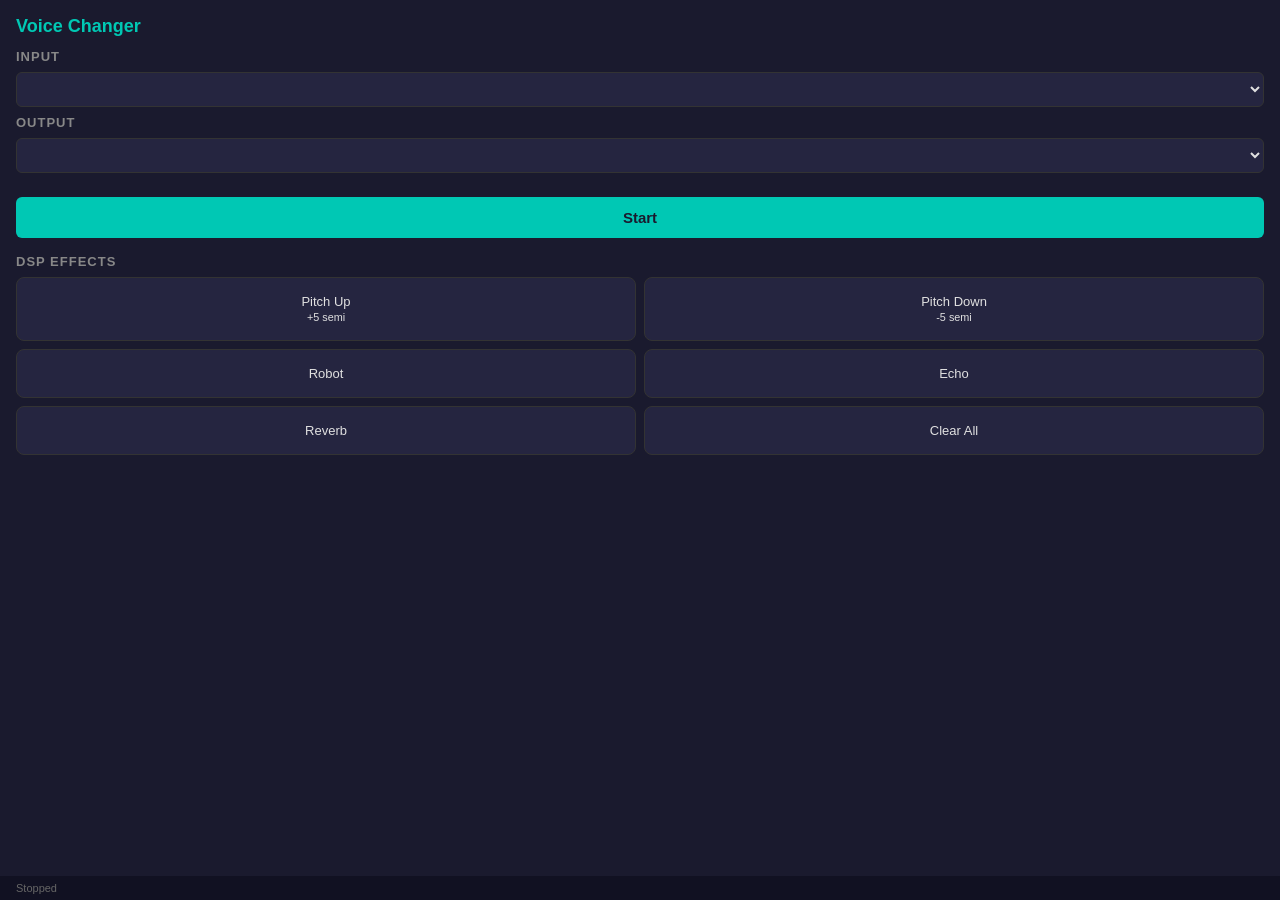
==== ui/index.html @ b73fc636 "Add Tauri system tray app with full voice changer UI Tauri v2 app with: - System tray with toggle an" ====
<!DOCTYPE html>
<html lang="en">
<head>
  <meta charset="UTF-8">
  <meta name="viewport" content="width=device-width, initial-scale=1.0">
  <title>Voice Changer</title>
  <style>
    * { margin: 0; padding: 0; box-sizing: border-box; }
    body {
      font-family: -apple-system, BlinkMacSystemFont, 'Segoe UI', sans-serif;
      background: #1a1a2e;
      color: #e0e0e0;
      padding: 16px;
      user-select: none;
    }
    h1 { font-size: 18px; margin-bottom: 12px; color: #00c8b4; }
    h2 { font-size: 13px; margin-bottom: 8px; color: #888; text-transform: uppercase; letter-spacing: 1px; }

    .section { margin-bottom: 16px; }

    select, button {
      font-size: 13px;
      border: 1px solid #333;
      border-radius: 6px;
      background: #252540;
      color: #e0e0e0;
      padding: 8px 12px;
      cursor: pointer;
      transition: background 0.15s;
    }
    select { width: 100%; margin-bottom: 8px; }
    select:focus { outline: 1px solid #00c8b4; }
    button:hover { background: #333355; }
    button:active { background: #00c8b4; color: #1a1a2e; }

    .device-row { display: flex; gap: 8px; align-items: center; margin-bottom: 8px; }
    .device-row select { flex: 1; margin-bottom: 0; }

    .btn-start {
      width: 100%;
      padding: 12px;
      font-size: 15px;
      font-weight: 600;
      background: #00c8b4;
      color: #1a1a2e;
      border: none;
      margin-bottom: 16px;
    }
    .btn-start:hover { background: #00e6cf; }
    .btn-start.active { background: #e04040; }
    .btn-start.active:hover { background: #ff5050; }

    .effects-grid {
      display: grid;
      grid-template-columns: 1fr 1fr;
      gap: 8px;
    }
    .effect-btn {
      padding: 16px 8px;
      text-align: center;
      font-size: 13px;
      border-radius: 8px;
    }
    .effect-btn.on {
      background: #00c8b4;
      color: #1a1a2e;
      border-color: #00c8b4;
    }

    .active-effects {
      margin-top: 8px;
      font-size: 12px;
      color: #666;
    }
    .active-effects span {
      display: inline-block;
      background: #252540;
      border: 1px solid #333;
      border-radius: 4px;
      padding: 2px 8px;
      margin: 2px;
    }

    .status-bar {
      position: fixed;
      bottom: 0;
      left: 0;
      right: 0;
      padding: 6px 16px;
      background: #111122;
      font-size: 11px;
      color: #666;
      display: flex;
      justify-content: space-between;
    }
    .status-bar .on { color: #00c8b4; }
  </style>
</head>
<body>
  <h1>Voice Changer</h1>

  <div class="section">
    <h2>Input</h2>
    <select id="input-device"></select>
    <h2>Output</h2>
    <select id="output-device"></select>
  </div>

  <button class="btn-start" id="start-btn" onclick="toggleEngine()">Start</button>

  <div class="section">
    <h2>DSP Effects</h2>
    <div class="effects-grid">
      <button class="effect-btn" data-effect="pitch_up" onclick="toggleEffect(this)">Pitch Up<br><small>+5 semi</small></button>
      <button class="effect-btn" data-effect="pitch_down" onclick="toggleEffect(this)">Pitch Down<br><small>-5 semi</small></button>
      <button class="effect-btn" data-effect="robot" onclick="toggleEffect(this)">Robot</button>
      <button class="effect-btn" data-effect="echo" onclick="toggleEffect(this)">Echo</button>
      <button class="effect-btn" data-effect="reverb" onclick="toggleEffect(this)">Reverb</button>
      <button class="effect-btn" onclick="clearEffects()">Clear All</button>
    </div>
    <div class="active-effects" id="active-effects"></div>
  </div>

  <div class="status-bar">
    <span id="status">Stopped</span>
    <span id="latency"></span>
  </div>

  <script>
    const { invoke } = window.__TAURI__.core;

    let engineRunning = false;

    async function init() {
      try {
        const inputs = await invoke('get_input_devices');
        const outputs = await invoke('get_output_devices');
        const virtualOut = await invoke('get_virtual_output');

        const inputSelect = document.getElementById('input-device');
        const outputSelect = document.getElementById('output-device');

        inputs.forEach(name => {
          const opt = document.createElement('option');
          opt.value = name;
          opt.textContent = name;
          inputSelect.appendChild(opt);
        });

        outputs.forEach(name => {
          const opt = document.createElement('option');
          opt.value = name;
          opt.textContent = name;
          if (virtualOut && name === virtualOut) opt.selected = true;
          outputSelect.appendChild(opt);
        });
      } catch (e) {
        console.error('Init failed:', e);
      }
    }

    async function toggleEngine() {
      const btn = document.getElementById('start-btn');
      const status = document.getElementById('status');

      if (engineRunning) {
        await invoke('stop_engine');
        engineRunning = false;
        btn.textContent = 'Start';
        btn.classList.remove('active');
        status.textContent = 'Stopped';
        status.classList.remove('on');
      } else {
        const input = document.getElementById('input-device').value;
        const output = document.getElementById('output-device').value;
        try {
          await invoke('start_engine', { inputDevice: input, outputDevice: output });
          engineRunning = true;
          btn.textContent = 'Stop';
          btn.classList.add('active');
          status.textContent = 'Running';
          status.classList.add('on');
        } catch (e) {
          alert('Failed to start: ' + e);
        }
      }
    }

    async function toggleEffect(el) {
      if (!engineRunning) return;
      const effect = el.dataset.effect;
      if (!effect) return;

      if (el.classList.contains('on')) {
        // For simplicity, clear and re-add active effects
        // (proper toggle by index would need more state tracking)
        el.classList.remove('on');
        await rebuildEffects();
      } else {
        el.classList.add('on');
        await invoke('add_effect', { effectType: effect });
      }
      await updateActiveEffects();
    }

    async function rebuildEffects() {
      await invoke('clear_effects');
      const buttons = document.querySelectorAll('.effect-btn.on');
      for (const btn of buttons) {
        const effect = btn.dataset.effect;
        if (effect) {
          await invoke('add_effect', { effectType: effect });
        }
      }
    }

    async function clearEffects() {
      if (!engineRunning) return;
      await invoke('clear_effects');
      document.querySelectorAll('.effect-btn.on').forEach(b => b.classList.remove('on'));
      await updateActiveEffects();
    }

    async function updateActiveEffects() {
      try {
        const effects = await invoke('get_effects');
        const container = document.getElementById('active-effects');
        if (effects.length === 0) {
          container.innerHTML = '';
        } else {
          container.innerHTML = effects.map(([name, on]) =>
            `<span>${name}</span>`
          ).join('');
        }
      } catch (e) {
        // Engine might not be running
      }
    }

    init();
  </script>
</body>
</html>
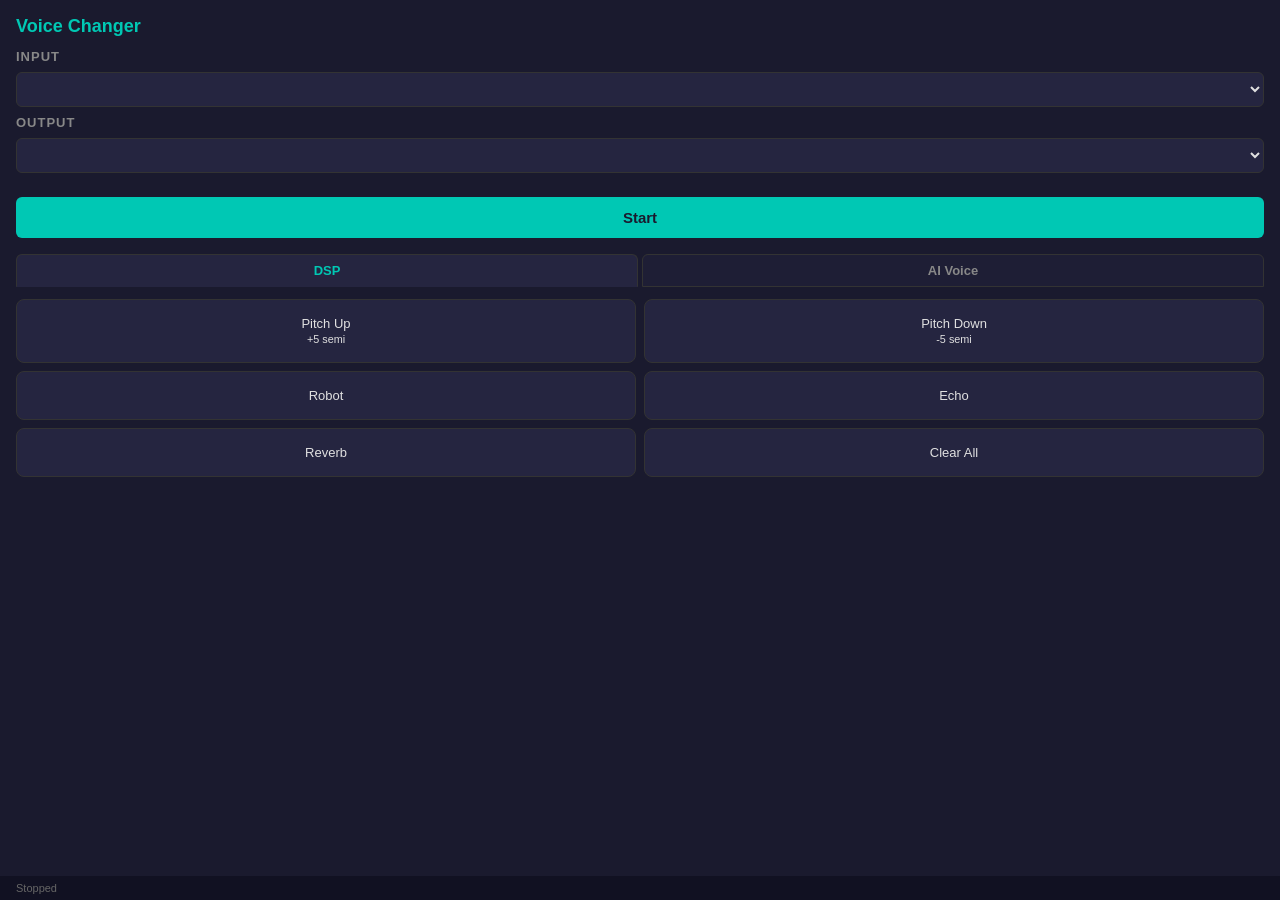
==== commit 34d88311: "Add AI voice conversion pipeline with RVC ONNX inference Implement voice-conv crate with: - ContentV" ====
--- a/ui/index.html
+++ b/ui/index.html
@@ -4,97 +4,7 @@
   <meta charset="UTF-8">
   <meta name="viewport" content="width=device-width, initial-scale=1.0">
   <title>Voice Changer</title>
-  <style>
-    * { margin: 0; padding: 0; box-sizing: border-box; }
-    body {
-      font-family: -apple-system, BlinkMacSystemFont, 'Segoe UI', sans-serif;
-      background: #1a1a2e;
-      color: #e0e0e0;
-      padding: 16px;
-      user-select: none;
-    }
-    h1 { font-size: 18px; margin-bottom: 12px; color: #00c8b4; }
-    h2 { font-size: 13px; margin-bottom: 8px; color: #888; text-transform: uppercase; letter-spacing: 1px; }
-
-    .section { margin-bottom: 16px; }
-
-    select, button {
-      font-size: 13px;
-      border: 1px solid #333;
-      border-radius: 6px;
-      background: #252540;
-      color: #e0e0e0;
-      padding: 8px 12px;
-      cursor: pointer;
-      transition: background 0.15s;
-    }
-    select { width: 100%; margin-bottom: 8px; }
-    select:focus { outline: 1px solid #00c8b4; }
-    button:hover { background: #333355; }
-    button:active { background: #00c8b4; color: #1a1a2e; }
-
-    .device-row { display: flex; gap: 8px; align-items: center; margin-bottom: 8px; }
-    .device-row select { flex: 1; margin-bottom: 0; }
-
-    .btn-start {
-      width: 100%;
-      padding: 12px;
-      font-size: 15px;
-      font-weight: 600;
-      background: #00c8b4;
-      color: #1a1a2e;
-      border: none;
-      margin-bottom: 16px;
-    }
-    .btn-start:hover { background: #00e6cf; }
-    .btn-start.active { background: #e04040; }
-    .btn-start.active:hover { background: #ff5050; }
-
-    .effects-grid {
-      display: grid;
-      grid-template-columns: 1fr 1fr;
-      gap: 8px;
-    }
-    .effect-btn {
-      padding: 16px 8px;
-      text-align: center;
-      font-size: 13px;
-      border-radius: 8px;
-    }
-    .effect-btn.on {
-      background: #00c8b4;
-      color: #1a1a2e;
-      border-color: #00c8b4;
-    }
-
-    .active-effects {
-      margin-top: 8px;
-      font-size: 12px;
-      color: #666;
-    }
-    .active-effects span {
-      display: inline-block;
-      background: #252540;
-      border: 1px solid #333;
-      border-radius: 4px;
-      padding: 2px 8px;
-      margin: 2px;
-    }
-
-    .status-bar {
-      position: fixed;
-      bottom: 0;
-      left: 0;
-      right: 0;
-      padding: 6px 16px;
-      background: #111122;
-      font-size: 11px;
-      color: #666;
-      display: flex;
-      justify-content: space-between;
-    }
-    .status-bar .on { color: #00c8b4; }
-  </style>
+  <link rel="stylesheet" href="style.css">
 </head>
 <body>
   <h1>Voice Changer</h1>
@@ -106,138 +16,55 @@
     <select id="output-device"></select>
   </div>
 
-  <button class="btn-start" id="start-btn" onclick="toggleEngine()">Start</button>
+  <button class="btn-start" id="start-btn">Start</button>
 
-  <div class="section">
-    <h2>DSP Effects</h2>
+  <div class="tabs">
+    <button class="tab active" data-tab="dsp">DSP</button>
+    <button class="tab" data-tab="ai">AI Voice</button>
+  </div>
+
+  <div class="tab-content" id="tab-dsp">
     <div class="effects-grid">
-      <button class="effect-btn" data-effect="pitch_up" onclick="toggleEffect(this)">Pitch Up<br><small>+5 semi</small></button>
-      <button class="effect-btn" data-effect="pitch_down" onclick="toggleEffect(this)">Pitch Down<br><small>-5 semi</small></button>
-      <button class="effect-btn" data-effect="robot" onclick="toggleEffect(this)">Robot</button>
-      <button class="effect-btn" data-effect="echo" onclick="toggleEffect(this)">Echo</button>
-      <button class="effect-btn" data-effect="reverb" onclick="toggleEffect(this)">Reverb</button>
-      <button class="effect-btn" onclick="clearEffects()">Clear All</button>
+      <button class="effect-btn" data-effect="pitch_up">Pitch Up<br><small>+5 semi</small></button>
+      <button class="effect-btn" data-effect="pitch_down">Pitch Down<br><small>-5 semi</small></button>
+      <button class="effect-btn" data-effect="robot">Robot</button>
+      <button class="effect-btn" data-effect="echo">Echo</button>
+      <button class="effect-btn" data-effect="reverb">Reverb</button>
+      <button class="effect-btn" id="clear-btn">Clear All</button>
     </div>
     <div class="active-effects" id="active-effects"></div>
   </div>
 
+  <div class="tab-content hidden" id="tab-ai">
+    <div class="ai-section">
+      <h2>Voice Presets</h2>
+      <div id="preset-list" class="preset-list">
+        <div class="preset-empty">No presets found. Place RVC ONNX models in the presets/ directory.</div>
+      </div>
+      <div class="ai-status" id="ai-status">No voice loaded</div>
+      <button class="btn-unload" id="unload-btn">Unload Voice</button>
+    </div>
+    <div class="ai-section">
+      <h2>Pitch Shift</h2>
+      <div class="pitch-control">
+        <input type="range" id="ai-pitch" min="-12" max="12" value="0" step="1">
+        <span id="ai-pitch-value">0 st</span>
+      </div>
+    </div>
+    <div class="ai-section">
+      <h2>Setup</h2>
+      <p class="setup-info">
+        Place ONNX models in the <code>models/</code> directory:<br>
+        - <code>contentvec.onnx</code> (ContentVec feature extractor)<br>
+        Place voice .json presets in <code>presets/</code>
+      </p>
+    </div>
+  </div>
+
   <div class="status-bar">
     <span id="status">Stopped</span>
-    <span id="latency"></span>
   </div>
 
-  <script>
-    const { invoke } = window.__TAURI__.core;
-
-    let engineRunning = false;
-
-    async function init() {
-      try {
-        const inputs = await invoke('get_input_devices');
-        const outputs = await invoke('get_output_devices');
-        const virtualOut = await invoke('get_virtual_output');
-
-        const inputSelect = document.getElementById('input-device');
-        const outputSelect = document.getElementById('output-device');
-
-        inputs.forEach(name => {
-          const opt = document.createElement('option');
-          opt.value = name;
-          opt.textContent = name;
-          inputSelect.appendChild(opt);
-        });
-
-        outputs.forEach(name => {
-          const opt = document.createElement('option');
-          opt.value = name;
-          opt.textContent = name;
-          if (virtualOut && name === virtualOut) opt.selected = true;
-          outputSelect.appendChild(opt);
-        });
-      } catch (e) {
-        console.error('Init failed:', e);
-      }
-    }
-
-    async function toggleEngine() {
-      const btn = document.getElementById('start-btn');
-      const status = document.getElementById('status');
-
-      if (engineRunning) {
-        await invoke('stop_engine');
-        engineRunning = false;
-        btn.textContent = 'Start';
-        btn.classList.remove('active');
-        status.textContent = 'Stopped';
-        status.classList.remove('on');
-      } else {
-        const input = document.getElementById('input-device').value;
-        const output = document.getElementById('output-device').value;
-        try {
-          await invoke('start_engine', { inputDevice: input, outputDevice: output });
-          engineRunning = true;
-          btn.textContent = 'Stop';
-          btn.classList.add('active');
-          status.textContent = 'Running';
-          status.classList.add('on');
-        } catch (e) {
-          alert('Failed to start: ' + e);
-        }
-      }
-    }
-
-    async function toggleEffect(el) {
-      if (!engineRunning) return;
-      const effect = el.dataset.effect;
-      if (!effect) return;
-
-      if (el.classList.contains('on')) {
-        // For simplicity, clear and re-add active effects
-        // (proper toggle by index would need more state tracking)
-        el.classList.remove('on');
-        await rebuildEffects();
-      } else {
-        el.classList.add('on');
-        await invoke('add_effect', { effectType: effect });
-      }
-      await updateActiveEffects();
-    }
-
-    async function rebuildEffects() {
-      await invoke('clear_effects');
-      const buttons = document.querySelectorAll('.effect-btn.on');
-      for (const btn of buttons) {
-        const effect = btn.dataset.effect;
-        if (effect) {
-          await invoke('add_effect', { effectType: effect });
-        }
-      }
-    }
-
-    async function clearEffects() {
-      if (!engineRunning) return;
-      await invoke('clear_effects');
-      document.querySelectorAll('.effect-btn.on').forEach(b => b.classList.remove('on'));
-      await updateActiveEffects();
-    }
-
-    async function updateActiveEffects() {
-      try {
-        const effects = await invoke('get_effects');
-        const container = document.getElementById('active-effects');
-        if (effects.length === 0) {
-          container.innerHTML = '';
-        } else {
-          container.innerHTML = effects.map(([name, on]) =>
-            `<span>${name}</span>`
-          ).join('');
-        }
-      } catch (e) {
-        // Engine might not be running
-      }
-    }
-
-    init();
-  </script>
+  <script src="app.js"></script>
 </body>
 </html>
--- a/ui/style.css
+++ b/ui/style.css
@@ -0,0 +1,150 @@
+* { margin: 0; padding: 0; box-sizing: border-box; }
+body {
+  font-family: -apple-system, BlinkMacSystemFont, 'Segoe UI', sans-serif;
+  background: #1a1a2e;
+  color: #e0e0e0;
+  padding: 16px;
+  user-select: none;
+}
+h1 { font-size: 18px; margin-bottom: 12px; color: #00c8b4; }
+h2 { font-size: 13px; margin-bottom: 8px; color: #888; text-transform: uppercase; letter-spacing: 1px; }
+
+.section { margin-bottom: 16px; }
+
+select, button {
+  font-size: 13px;
+  border: 1px solid #333;
+  border-radius: 6px;
+  background: #252540;
+  color: #e0e0e0;
+  padding: 8px 12px;
+  cursor: pointer;
+  transition: background 0.15s;
+}
+select { width: 100%; margin-bottom: 8px; }
+select:focus { outline: 1px solid #00c8b4; }
+button:hover { background: #333355; }
+button:active { background: #00c8b4; color: #1a1a2e; }
+
+.btn-start {
+  width: 100%;
+  padding: 12px;
+  font-size: 15px;
+  font-weight: 600;
+  background: #00c8b4;
+  color: #1a1a2e;
+  border: none;
+  margin-bottom: 16px;
+}
+.btn-start:hover { background: #00e6cf; }
+.btn-start.active { background: #e04040; }
+.btn-start.active:hover { background: #ff5050; }
+
+.effects-grid {
+  display: grid;
+  grid-template-columns: 1fr 1fr;
+  gap: 8px;
+}
+.effect-btn {
+  padding: 16px 8px;
+  text-align: center;
+  font-size: 13px;
+  border-radius: 8px;
+}
+.effect-btn.on {
+  background: #00c8b4;
+  color: #1a1a2e;
+  border-color: #00c8b4;
+}
+
+.active-effects {
+  margin-top: 8px;
+  font-size: 12px;
+  color: #666;
+}
+.active-effects span {
+  display: inline-block;
+  background: #252540;
+  border: 1px solid #333;
+  border-radius: 4px;
+  padding: 2px 8px;
+  margin: 2px;
+}
+
+/* Tabs */
+.tabs {
+  display: flex;
+  gap: 4px;
+  margin-bottom: 12px;
+}
+.tab {
+  flex: 1;
+  text-align: center;
+  padding: 8px;
+  border: 1px solid #333;
+  border-radius: 6px 6px 0 0;
+  background: #1e1e35;
+  color: #888;
+  font-weight: 600;
+}
+.tab.active {
+  background: #252540;
+  color: #00c8b4;
+  border-bottom-color: #252540;
+}
+.tab-content { min-height: 200px; }
+.hidden { display: none; }
+
+/* AI Voice tab */
+.ai-section { margin-bottom: 12px; }
+.preset-list { display: flex; flex-direction: column; gap: 4px; }
+.preset-item {
+  display: flex;
+  justify-content: space-between;
+  align-items: center;
+  padding: 8px 12px;
+  background: #252540;
+  border: 1px solid #333;
+  border-radius: 6px;
+  cursor: pointer;
+}
+.preset-item:hover { border-color: #00c8b4; }
+.preset-item.active { border-color: #00c8b4; background: #1a3a35; }
+.preset-empty { font-size: 12px; color: #555; padding: 12px; text-align: center; }
+.ai-status { font-size: 12px; color: #666; margin: 8px 0; }
+.ai-status.loaded { color: #00c8b4; }
+.btn-unload {
+  width: 100%;
+  padding: 8px;
+  background: #352525;
+  border-color: #553333;
+  color: #e08080;
+  font-size: 12px;
+}
+.btn-unload:hover { background: #453030; }
+.pitch-control {
+  display: flex;
+  align-items: center;
+  gap: 8px;
+}
+.pitch-control input[type="range"] {
+  flex: 1;
+  accent-color: #00c8b4;
+}
+.pitch-control span { font-size: 12px; min-width: 40px; }
+.setup-info { font-size: 11px; color: #555; line-height: 1.6; }
+.setup-info code { color: #00c8b4; }
+
+.status-bar {
+  position: fixed;
+  bottom: 0;
+  left: 0;
+  right: 0;
+  padding: 6px 16px;
+  background: #111122;
+  font-size: 11px;
+  color: #666;
+  display: flex;
+  justify-content: space-between;
+}
+.status-bar .on { color: #00c8b4; }
